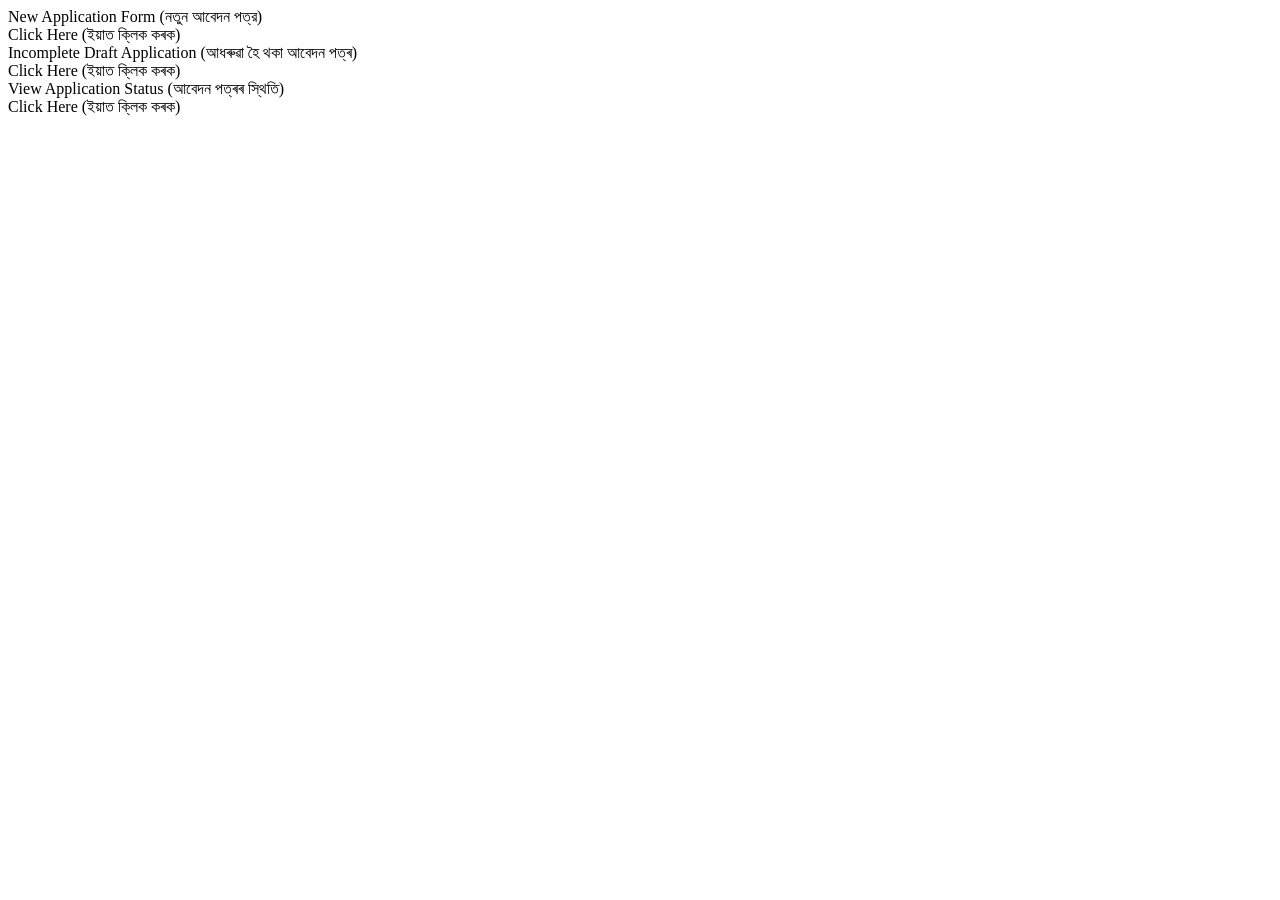
==== src/main/resources/templates/citizen/index.html @ 524452f7 "Initial Commit" ====
<!DOCTYPE html>
<html xmlns:th="http://www.thymeleaf.org" xmlns:sec="http://www.thymeleaf.org/extras/spring-security" lang="en">

<head>
  <span th:replace="fragments/citizen_fragments :: head('e-TravelPermit')">
  </span>
  <span th:replace="fragments/citizen_fragments :: common-css"></span>
</head>

<body id="page-top">
  <div id="wrapper">
    <span th:replace="fragments/citizen_fragments :: side-navbar('','')"></span>
    <div id="content-wrapper" class="d-flex flex-column">
      <div id="content">
        <span th:replace="fragments/citizen_fragments :: top-navbar"></span>
        <div class="container-fluid">
          <!-- <span th:replace="fragments/citizen_fragments :: page-heading"></span> -->
          <div class="row">
            <div class="col-xl-6 col-md-6 mb-4">
              <div class="card border-left-info shadow h-100 py-2">
                <div class="card-body count-card">
                  <a th:href="@{/citizen/newRequest}" style="text-decoration: none;">
                    <div class="row no-gutters align-items-center">
                      <div class="col mr-2">
                        <div class="text-xs font-weight-bold text-info text-uppercase mb-1">
                          New Application Form (নতুন আবেদন পত্র)
                        </div>
                        <div class="text-xs font-weight-bold text-gray-800">
                          Click Here (ইয়াত ক্লিক কৰক)
                        </div>
                      </div>
                      <div class="col-auto">
                        <i class="fas fa-times-circle fa-2x text-gray-300"></i>
                      </div>
                    </div>
                  </a>
                </div>
              </div>
            </div>
            <div class="col-xl-6 col-md-6 mb-4">
              <div class="card border-left-primary shadow h-100 py-2">
                <div class="card-body count-card">
                  <a th:href="@{/citizen/updateRequest}" style="text-decoration: none;">
                    <div class="row no-gutters align-items-center">
                      <div class="col mr-2">
                        <div class="text-xs font-weight-bold text-primary text-uppercase mb-1">
                          Incomplete Draft Application (আধৰুৱা হৈ থকা আবেদন পত্ৰ)
                        </div>
                        <div class="text-xs font-weight-bold text-gray-800">
                          Click Here (ইয়াত ক্লিক কৰক)
                        </div>
                      </div>
                      <div class="col-auto">
                        <i class="fas fa-edit fa-2x text-gray-300"></i>
                      </div>
                    </div>
                  </a>
                </div>
              </div>
            </div>
            <div class="col-xl-6 col-md-6 mb-4">
              <div class="card border-left-success shadow h-100 py-2">
                <div class="card-body count-card">
                  <a th:href="@{/citizen/statusRequest}" style="text-decoration: none;">
                    <div class="row no-gutters align-items-center">
                      <div class="col mr-2">
                        <div class="text-xs font-weight-bold text-success text-uppercase mb-1">
                          View Application Status (আবেদন পত্ৰৰ স্থিতি)
                        </div>
                        <div class="text-xs font-weight-bold text-gray-800">
                          Click Here (ইয়াত ক্লিক কৰক)
                        </div>
                      </div>
                      <div class="col-auto">
                        <i class="fas fa-edit fa-2x text-gray-300"></i>
                      </div>
                    </div>
                  </a>
                </div>
              </div>
            </div>

            <!-- <div class="col-xl-3 col-md-6 mb-4">
              <div class="card border-left-success shadow h-100 py-2">
                <div class="card-body count-card">
                  <a th:href="@{/citizen/approvedRequest}" style="text-decoration: none;">
                    <div class="row no-gutters align-items-center">
                      <div class="col mr-2">
                        <div class="text-xs font-weight-bold text-success text-uppercase mb-1">
                          Approved Request
                        </div>
                        <div class="h5 mb-0 font-weight-bold text-gray-800">
                          <span th:if="${approvedRequest}" th:text="${approvedRequest}">
                        </div>
                      </div>
                      <div class="col-auto">
                        <i class="fas fa-times-circle fa-2x text-gray-300"></i>
                      </div>
                    </div>
                  </a>
                </div>
              </div>
            </div> -->
            <!-- <div class="col-xl-3 col-md-6 mb-4">
              <div class="card border-left-danger shadow h-100 py-2">
                <div class="card-body count-card">
                  <a th:href="@{/citizen/rejectedRequest}" style="text-decoration: none;">
                    <div class="row no-gutters align-items-center">
                      <div class="col mr-2">
                        <div class="text-xs font-weight-bold text-danger text-uppercase mb-1">
                          Rejected Request
                        </div>
                        <div class="h5 mb-0 font-weight-bold text-gray-800">
                          <span th:if="${rejectedRequest}" th:text="${rejectedRequest}">
                        </div>
                      </div>
                      <div class="col-auto">
                        <i class="fas fa-times-circle fa-2x text-gray-300"></i>
                      </div>
                    </div>
                  </a>
                </div>
              </div>
            </div> -->
          </div>
          <!-- <div class="row">
            <div class="col-12">
              <div class="card shadow mb-4">
                <div class="card-header py-3">
                  <h6 class="m-0 font-weight-bold text-primary">Web Portal Instructions</h6>
                </div>
                <div class="card-body">
                  <p>Instruction 1</p>
                  <p>Instruction 2</p>
                  <p>Instruction 3</p>
                  <p>Instruction 4</p>
                  <p>Instruction 5</p>
                </div>
              </div>
            </div>
          </div> -->
        </div>
      </div>
      <span th:replace="fragments/citizen_fragments :: footer"></span>
    </div>
  </div>
  <a class="scroll-to-top rounded" href="#page-top">
    <i class="fas fa-angle-up"></i>
  </a>
  <span th:replace="fragments/citizen_fragments :: common-js('')"></span>
  <script th:if="${successMsg}" th:inline="javascript">
    /*<![CDATA[*/
    var msg = /*[[${successMsg}]]*/ "";
    /*]]>*/
    $.alert({
      title: 'Success!',
      content: msg,
      type: 'green',
      typeAnimated: true
    });
  </script>
  <script th:if="${errMsg}" th:inline="javascript">
    /*<![CDATA[*/
    var msg = /*[[${errMsg}]]*/ "";
    /*]]>*/
    $.alert({
      title: 'Error!',
      content: msg,
      type: 'red',
      typeAnimated: true
    });
  </script>
  <script>
    $(function () {
      $(".loader").fadeOut("slow");
    });
  </script>
</body>

</html>
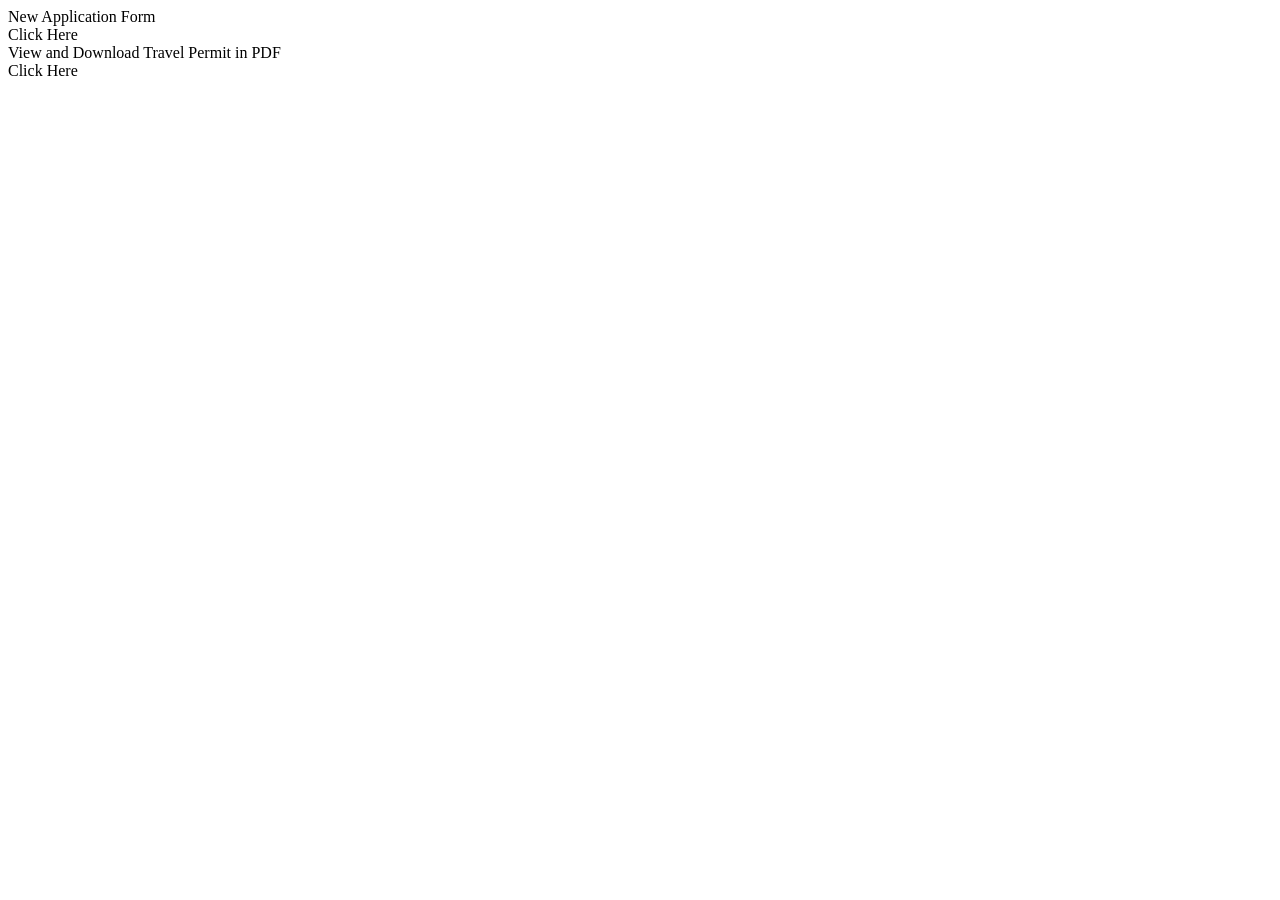
==== commit ff99a1b9: "document added and pdf modified/ new fileds added/ mobile validation done" ====
--- a/src/main/resources/templates/citizen/index.html
+++ b/src/main/resources/templates/citizen/index.html
@@ -9,12 +9,11 @@
 
 <body id="page-top">
   <div id="wrapper">
-    <span th:replace="fragments/citizen_fragments :: side-navbar('','')"></span>
+    <span th:replace="fragments/citizen_fragments :: side-navbar('home','')"></span>
     <div id="content-wrapper" class="d-flex flex-column">
       <div id="content">
         <span th:replace="fragments/citizen_fragments :: top-navbar"></span>
         <div class="container-fluid">
-          <!-- <span th:replace="fragments/citizen_fragments :: page-heading"></span> -->
           <div class="row">
             <div class="col-xl-6 col-md-6 mb-4">
               <div class="card border-left-info shadow h-100 py-2">
@@ -23,10 +22,10 @@
                     <div class="row no-gutters align-items-center">
                       <div class="col mr-2">
                         <div class="text-xs font-weight-bold text-info text-uppercase mb-1">
-                          New Application Form (নতুন আবেদন পত্র)
+                          New Application Form
                         </div>
                         <div class="text-xs font-weight-bold text-gray-800">
-                          Click Here (ইয়াত ক্লিক কৰক)
+                          Click Here
                         </div>
                       </div>
                       <div class="col-auto">
@@ -38,16 +37,16 @@
               </div>
             </div>
             <div class="col-xl-6 col-md-6 mb-4">
-              <div class="card border-left-primary shadow h-100 py-2">
+              <div class="card border-left-success shadow h-100 py-2">
                 <div class="card-body count-card">
-                  <a th:href="@{/citizen/updateRequest}" style="text-decoration: none;">
+                  <a th:href="@{/citizen/getApplications}" style="text-decoration: none;">
                     <div class="row no-gutters align-items-center">
                       <div class="col mr-2">
-                        <div class="text-xs font-weight-bold text-primary text-uppercase mb-1">
-                          Incomplete Draft Application (আধৰুৱা হৈ থকা আবেদন পত্ৰ)
+                        <div class="text-xs font-weight-bold text-success text-uppercase mb-1">
+                          View and Download Travel Permit in PDF
                         </div>
                         <div class="text-xs font-weight-bold text-gray-800">
-                          Click Here (ইয়াত ক্লিক কৰক)
+                          Click Here
                         </div>
                       </div>
                       <div class="col-auto">
@@ -58,87 +57,7 @@
                 </div>
               </div>
             </div>
-            <div class="col-xl-6 col-md-6 mb-4">
-              <div class="card border-left-success shadow h-100 py-2">
-                <div class="card-body count-card">
-                  <a th:href="@{/citizen/statusRequest}" style="text-decoration: none;">
-                    <div class="row no-gutters align-items-center">
-                      <div class="col mr-2">
-                        <div class="text-xs font-weight-bold text-success text-uppercase mb-1">
-                          View Application Status (আবেদন পত্ৰৰ স্থিতি)
-                        </div>
-                        <div class="text-xs font-weight-bold text-gray-800">
-                          Click Here (ইয়াত ক্লিক কৰক)
-                        </div>
-                      </div>
-                      <div class="col-auto">
-                        <i class="fas fa-edit fa-2x text-gray-300"></i>
-                      </div>
-                    </div>
-                  </a>
-                </div>
-              </div>
-            </div>
-
-            <!-- <div class="col-xl-3 col-md-6 mb-4">
-              <div class="card border-left-success shadow h-100 py-2">
-                <div class="card-body count-card">
-                  <a th:href="@{/citizen/approvedRequest}" style="text-decoration: none;">
-                    <div class="row no-gutters align-items-center">
-                      <div class="col mr-2">
-                        <div class="text-xs font-weight-bold text-success text-uppercase mb-1">
-                          Approved Request
-                        </div>
-                        <div class="h5 mb-0 font-weight-bold text-gray-800">
-                          <span th:if="${approvedRequest}" th:text="${approvedRequest}">
-                        </div>
-                      </div>
-                      <div class="col-auto">
-                        <i class="fas fa-times-circle fa-2x text-gray-300"></i>
-                      </div>
-                    </div>
-                  </a>
-                </div>
-              </div>
-            </div> -->
-            <!-- <div class="col-xl-3 col-md-6 mb-4">
-              <div class="card border-left-danger shadow h-100 py-2">
-                <div class="card-body count-card">
-                  <a th:href="@{/citizen/rejectedRequest}" style="text-decoration: none;">
-                    <div class="row no-gutters align-items-center">
-                      <div class="col mr-2">
-                        <div class="text-xs font-weight-bold text-danger text-uppercase mb-1">
-                          Rejected Request
-                        </div>
-                        <div class="h5 mb-0 font-weight-bold text-gray-800">
-                          <span th:if="${rejectedRequest}" th:text="${rejectedRequest}">
-                        </div>
-                      </div>
-                      <div class="col-auto">
-                        <i class="fas fa-times-circle fa-2x text-gray-300"></i>
-                      </div>
-                    </div>
-                  </a>
-                </div>
-              </div>
-            </div> -->
           </div>
-          <!-- <div class="row">
-            <div class="col-12">
-              <div class="card shadow mb-4">
-                <div class="card-header py-3">
-                  <h6 class="m-0 font-weight-bold text-primary">Web Portal Instructions</h6>
-                </div>
-                <div class="card-body">
-                  <p>Instruction 1</p>
-                  <p>Instruction 2</p>
-                  <p>Instruction 3</p>
-                  <p>Instruction 4</p>
-                  <p>Instruction 5</p>
-                </div>
-              </div>
-            </div>
-          </div> -->
         </div>
       </div>
       <span th:replace="fragments/citizen_fragments :: footer"></span>
